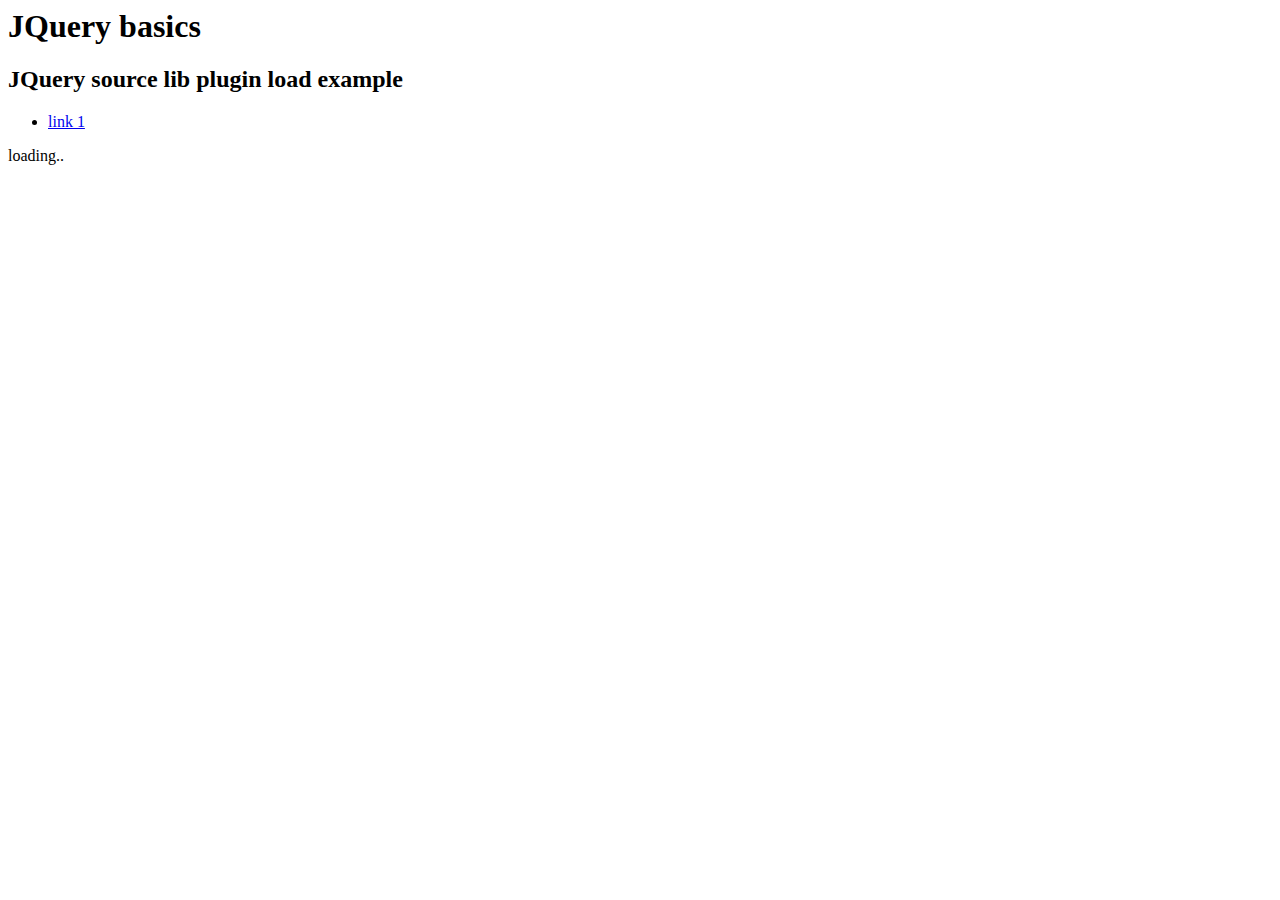
==== javascript/jquery/index.html @ 1c2795a6 "file ext. fix" ====
<html>

  <head>

    <meta http-equiv="Content-Type" content="text/html; charset=UTF-8" />
    <meta name="description" content="Wepproject JQuery basics">
  	<meta name="author" content="Carl Müller">
  	<meta name="keywords" content="Wepproject, JQuery, basics, HTML, template, html template, minimal, minimal html">

    <title>Wepproject JQuery basics</title>

    <script
			  src="https://code.jquery.com/jquery-3.2.1.min.js"
			  integrity="sha256-hwg4gsxgFZhOsEEamdOYGBf13FyQuiTwlAQgxVSNgt4="
			  crossorigin="anonymous"></script>

  </head>

  <body>

    <div id="titlebar">

      <h1>JQuery basics</h1>
			<h2>JQuery source lib plugin load example</h2>

    </div>

    <div id="menubar">

      <ul>
        <li>
          <a href="#" title="Link 1 titel">link 1</a>
        </li>

      </ul>

    </div>

    <div id="contentbar">

      <p>
        loading..
      </p>

    </div>

  </body>

</html>
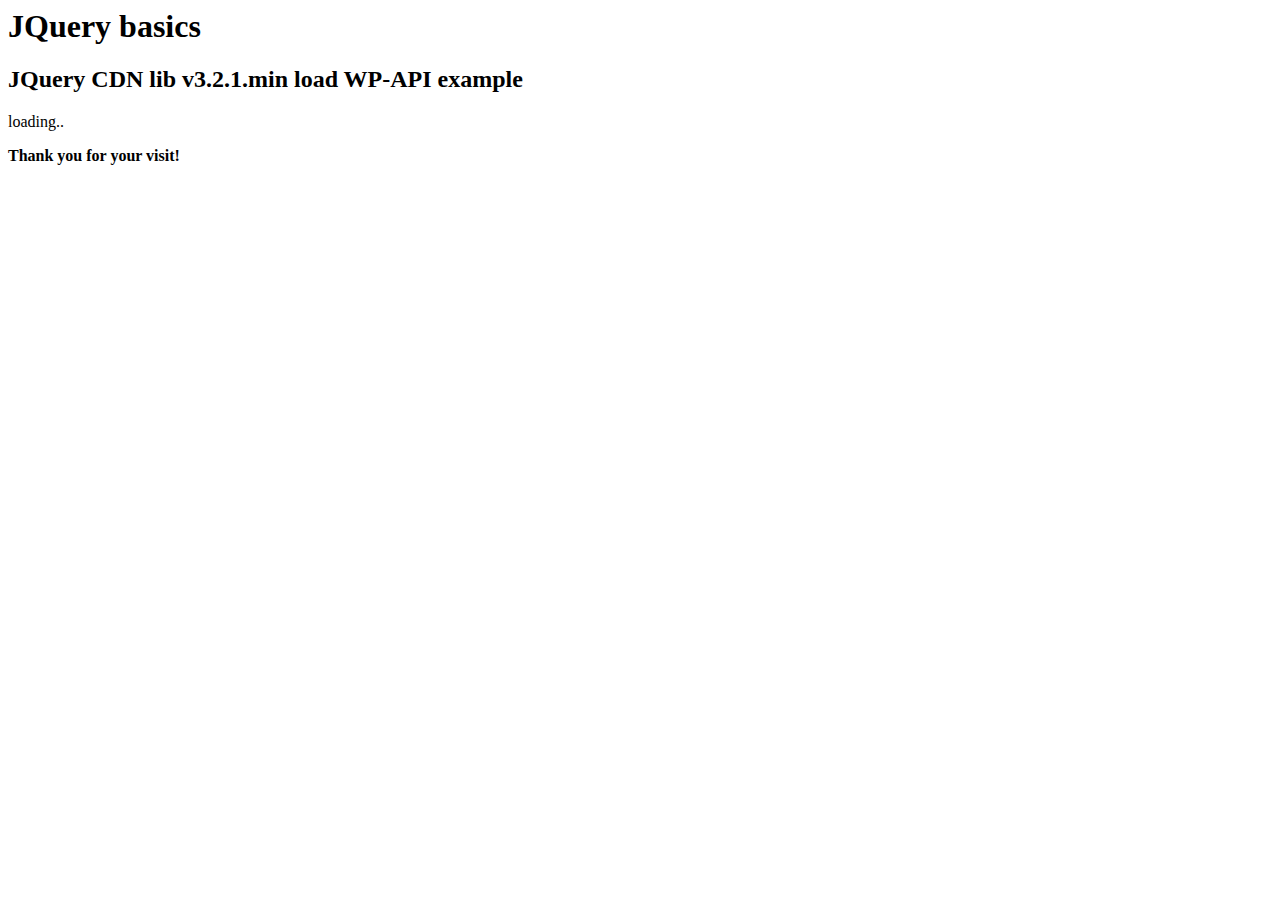
==== commit 68098c4f: "added ajax examples" ====
--- a/javascript/jquery/index.html
+++ b/javascript/jquery/index.html
@@ -1,49 +1,95 @@
 <html>
+	<head>
+		<meta http-equiv="Content-Type" content="text/html; charset=UTF-8" />
+		<meta name="description" content="Wepproject JQuery basics">
+		<meta name="author" content="Carl Müller">
+		<meta name="keywords" content="Wepproject, JQuery, basics, HTML, template, html template, minimal, minimal html">
 
-  <head>
+		<title>Wepproject JQuery basics</title>
 
-    <meta http-equiv="Content-Type" content="text/html; charset=UTF-8" />
-    <meta name="description" content="Wepproject JQuery basics">
-  	<meta name="author" content="Carl Müller">
-  	<meta name="keywords" content="Wepproject, JQuery, basics, HTML, template, html template, minimal, minimal html">
-
-    <title>Wepproject JQuery basics</title>
-
-    <script
+		<script
 			  src="https://code.jquery.com/jquery-3.2.1.min.js"
 			  integrity="sha256-hwg4gsxgFZhOsEEamdOYGBf13FyQuiTwlAQgxVSNgt4="
 			  crossorigin="anonymous"></script>
+		<script>
 
-  </head>
 
-  <body>
+		// Basic js function with Ajax request and Callback (JSON specific)
+		function get_wordpress_posts( url , callback ){
 
-    <div id="titlebar">
+			$.ajax({
+				url: url,
+				dataType: 'json',
+				cache : false,
+				sync: false,
+				success: function(json) {
 
-      <h1>JQuery basics</h1>
-			<h2>JQuery source lib plugin load example</h2>
+					callback( json ); // run callback
 
-    </div>
+				}
+			});
 
-    <div id="menubar">
 
-      <ul>
-        <li>
-          <a href="#" title="Link 1 titel">link 1</a>
-        </li>
+		}
 
-      </ul>
+		// Basic JQuery onready function
+		$(document).ready( function(){
 
-    </div>
+			var url = 'http://webdesigndenhaag.net/lab/wp-json/wp/v2/posts'; // some wordpress posts
 
-    <div id="contentbar">
+			console.log('loading..');
 
-      <p>
-        loading..
-      </p>
+			get_wordpress_posts( url , function( data ){
 
-    </div>
+				console.log(data);
 
-  </body>
+				if( data.length > 1 ){
+
+					$('#contentbar').html('');
+
+					$.each(data, function(i, item) {
+						console.log(this.title.rendered);
+						console.log(this.content.rendered);
+						$("#contentbar").append("<p>"+this.title.rendered+"</p>");
+					});
+
+
+
+				}
+
+			});
+
+
+		});
+
+		</script>
+
+	</head>
+	<body>
+
+		<div id="titlebar">
+
+		  <h1>JQuery basics</h1>
+		  <h2>JQuery CDN lib v3.2.1.min load WP-API example</h2>
+
+		</div>
+
+		<div id="contentbar">
+
+		  <p>
+			loading..
+		  </p>
+
+		</div>
+
+		<div id="footerbar">
+			<p>
+				<b>
+					Thank you for your visit!
+				</b>
+			</p>
+		</div>
+
+	</body>
 
 </html>
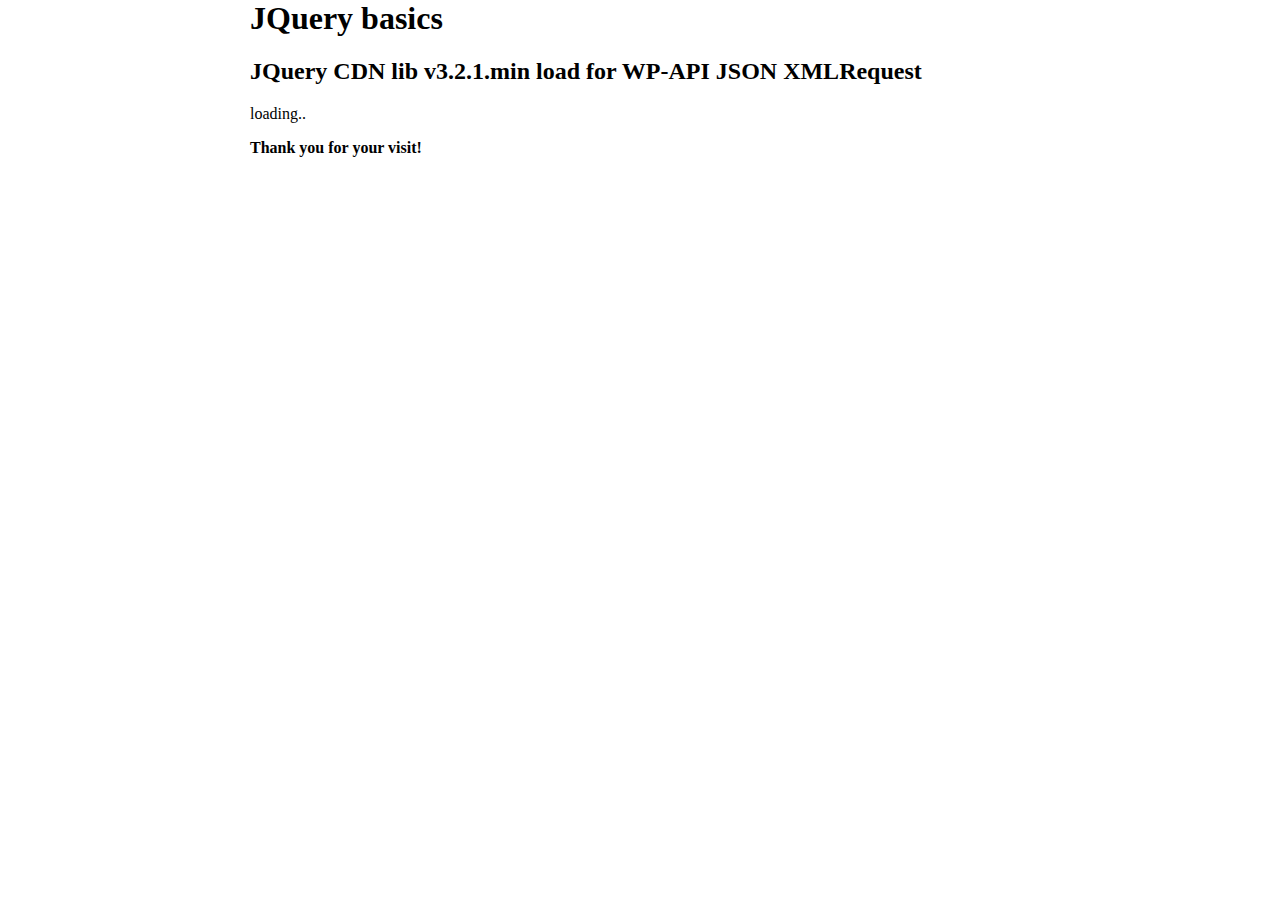
==== commit a662d519: "styling  post output" ====
--- a/javascript/jquery/index.html
+++ b/javascript/jquery/index.html
@@ -11,11 +11,12 @@
 			  src="https://code.jquery.com/jquery-3.2.1.min.js"
 			  integrity="sha256-hwg4gsxgFZhOsEEamdOYGBf13FyQuiTwlAQgxVSNgt4="
 			  crossorigin="anonymous"></script>
+
+
 		<script>
 
-
-		// Basic js function with Ajax request and Callback (JSON specific)
-		function get_wordpress_posts( url , callback ){
+		// js function with Ajax request and Callback (JSON specific)
+		function get_json( url , callback ){
 
 			$.ajax({
 				url: url,
@@ -32,14 +33,14 @@
 
 		}
 
-		// Basic JQuery onready function
+		// JQuery onready function
 		$(document).ready( function(){
 
-			var url = 'http://webdesigndenhaag.net/lab/wp-json/wp/v2/posts'; // some wordpress posts
+			var url = 'http://webdesigndenhaag.net/lab/wp-json/wp/v2/posts'; // some wordpress posts in JSON
 
 			console.log('loading..');
 
-			get_wordpress_posts( url , function( data ){
+			get_json( url , function( data ){
 
 				console.log(data);
 
@@ -50,7 +51,9 @@
 					$.each(data, function(i, item) {
 						console.log(this.title.rendered);
 						console.log(this.content.rendered);
-						$("#contentbar").append("<p>"+this.title.rendered+"</p>");
+						$("#contentbar").append("<div class=\"wp-post\"><h3><a href=\""+this.link+"\" target=\"_blank\">"+this.title.rendered+"</a></h3><small>"+this.date+"</small><div class=\"post-content\">"+this.excerpt.rendered+"<a href=\""+this.link+"\" target=\"_blank\">..></a></div></div>");
+
+
 					});
 
 
@@ -64,13 +67,28 @@
 
 		</script>
 
+		<style>
+		body
+		{
+		max-width: 780px;
+		margin:0px auto;
+		background-color:white;
+		color:black;
+		}
+		.wp-post img
+		{
+		max-width:280px;
+		height: auto;
+		}
+		</style>
+
 	</head>
 	<body>
 
 		<div id="titlebar">
 
 		  <h1>JQuery basics</h1>
-		  <h2>JQuery CDN lib v3.2.1.min load WP-API example</h2>
+		  <h2>JQuery CDN lib v3.2.1.min load for WP-API JSON XMLRequest</h2>
 
 		</div>
 
